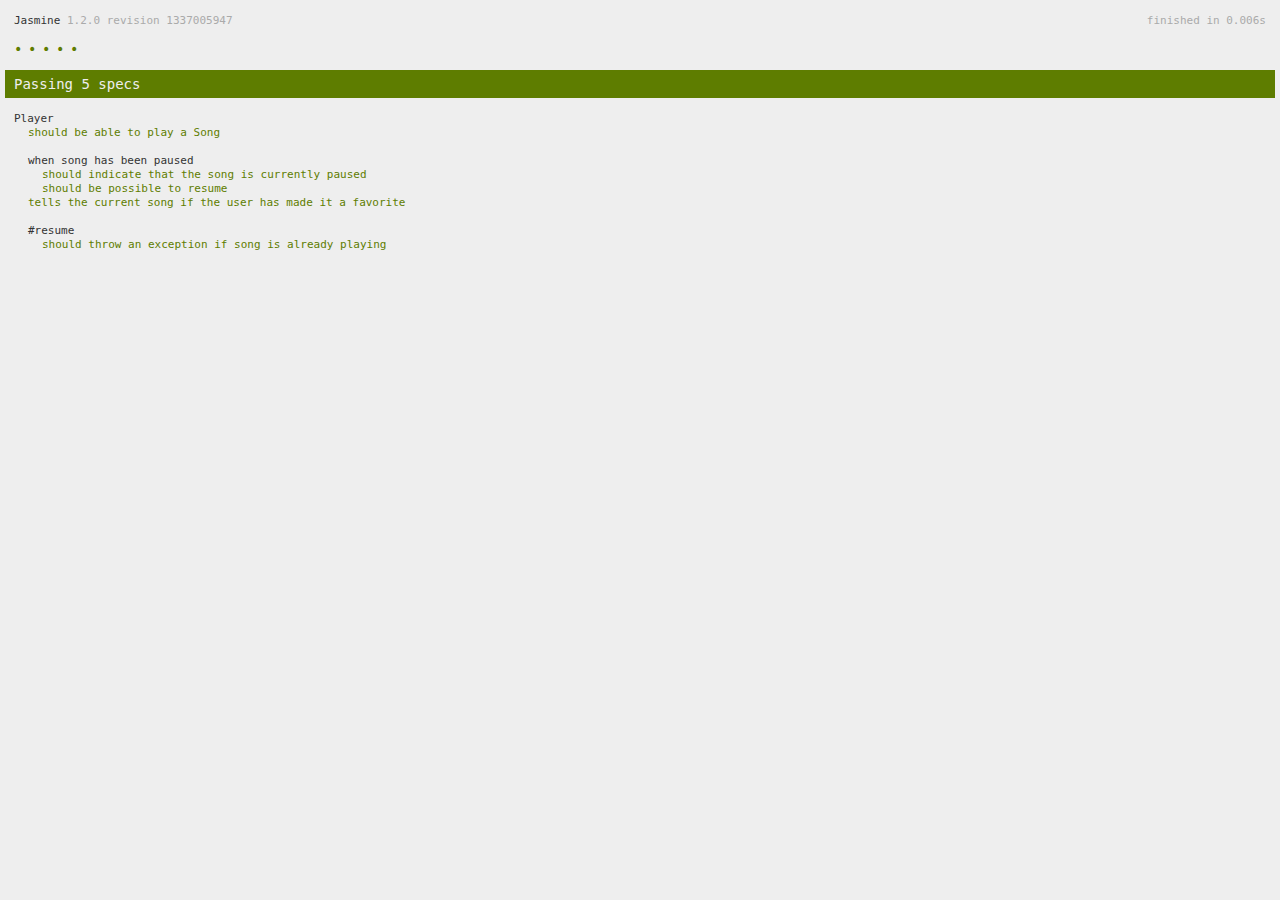
==== test/SpecRunner.html @ dfcf87a9 "adding jasmine lib" ====
<!DOCTYPE HTML PUBLIC "-//W3C//DTD HTML 4.01 Transitional//EN"
  "http://www.w3.org/TR/html4/loose.dtd">
<html>
<head>
  <title>Jasmine Spec Runner</title>

  <link rel="shortcut icon" type="image/png" href="lib/jasmine-1.2.0/jasmine_favicon.png">
  <link rel="stylesheet" type="text/css" href="lib/jasmine-1.2.0/jasmine.css">
  <script type="text/javascript" src="lib/jasmine-1.2.0/jasmine.js"></script>
  <script type="text/javascript" src="lib/jasmine-1.2.0/jasmine-html.js"></script>

  <!-- include source files here... -->
  <script type="text/javascript" src="spec/SpecHelper.js"></script>
  <script type="text/javascript" src="spec/PlayerSpec.js"></script>

  <!-- include spec files here... -->
  <script type="text/javascript" src="src/Player.js"></script>
  <script type="text/javascript" src="src/Song.js"></script>

  <script type="text/javascript">
    (function() {
      var jasmineEnv = jasmine.getEnv();
      jasmineEnv.updateInterval = 1000;

      var htmlReporter = new jasmine.HtmlReporter();

      jasmineEnv.addReporter(htmlReporter);

      jasmineEnv.specFilter = function(spec) {
        return htmlReporter.specFilter(spec);
      };

      var currentWindowOnload = window.onload;

      window.onload = function() {
        if (currentWindowOnload) {
          currentWindowOnload();
        }
        execJasmine();
      };

      function execJasmine() {
        jasmineEnv.execute();
      }

    })();
  </script>

</head>

<body>
</body>
</html>
---- test/lib/jasmine-1.2.0/jasmine.css ----
body { background-color: #eeeeee; padding: 0; margin: 5px; overflow-y: scroll; }

#HTMLReporter { font-size: 11px; font-family: Monaco, "Lucida Console", monospace; line-height: 14px; color: #333333; }
#HTMLReporter a { text-decoration: none; }
#HTMLReporter a:hover { text-decoration: underline; }
#HTMLReporter p, #HTMLReporter h1, #HTMLReporter h2, #HTMLReporter h3, #HTMLReporter h4, #HTMLReporter h5, #HTMLReporter h6 { margin: 0; line-height: 14px; }
#HTMLReporter .banner, #HTMLReporter .symbolSummary, #HTMLReporter .summary, #HTMLReporter .resultMessage, #HTMLReporter .specDetail .description, #HTMLReporter .alert .bar, #HTMLReporter .stackTrace { padding-left: 9px; padding-right: 9px; }
#HTMLReporter #jasmine_content { position: fixed; right: 100%; }
#HTMLReporter .version { color: #aaaaaa; }
#HTMLReporter .banner { margin-top: 14px; }
#HTMLReporter .duration { color: #aaaaaa; float: right; }
#HTMLReporter .symbolSummary { overflow: hidden; *zoom: 1; margin: 14px 0; }
#HTMLReporter .symbolSummary li { display: block; float: left; height: 7px; width: 14px; margin-bottom: 7px; font-size: 16px; }
#HTMLReporter .symbolSummary li.passed { font-size: 14px; }
#HTMLReporter .symbolSummary li.passed:before { color: #5e7d00; content: "\02022"; }
#HTMLReporter .symbolSummary li.failed { line-height: 9px; }
#HTMLReporter .symbolSummary li.failed:before { color: #b03911; content: "x"; font-weight: bold; margin-left: -1px; }
#HTMLReporter .symbolSummary li.skipped { font-size: 14px; }
#HTMLReporter .symbolSummary li.skipped:before { color: #bababa; content: "\02022"; }
#HTMLReporter .symbolSummary li.pending { line-height: 11px; }
#HTMLReporter .symbolSummary li.pending:before { color: #aaaaaa; content: "-"; }
#HTMLReporter .bar { line-height: 28px; font-size: 14px; display: block; color: #eee; }
#HTMLReporter .runningAlert { background-color: #666666; }
#HTMLReporter .skippedAlert { background-color: #aaaaaa; }
#HTMLReporter .skippedAlert:first-child { background-color: #333333; }
#HTMLReporter .skippedAlert:hover { text-decoration: none; color: white; text-decoration: underline; }
#HTMLReporter .passingAlert { background-color: #a6b779; }
#HTMLReporter .passingAlert:first-child { background-color: #5e7d00; }
#HTMLReporter .failingAlert { background-color: #cf867e; }
#HTMLReporter .failingAlert:first-child { background-color: #b03911; }
#HTMLReporter .results { margin-top: 14px; }
#HTMLReporter #details { display: none; }
#HTMLReporter .resultsMenu, #HTMLReporter .resultsMenu a { background-color: #fff; color: #333333; }
#HTMLReporter.showDetails .summaryMenuItem { font-weight: normal; text-decoration: inherit; }
#HTMLReporter.showDetails .summaryMenuItem:hover { text-decoration: underline; }
#HTMLReporter.showDetails .detailsMenuItem { font-weight: bold; text-decoration: underline; }
#HTMLReporter.showDetails .summary { display: none; }
#HTMLReporter.showDetails #details { display: block; }
#HTMLReporter .summaryMenuItem { font-weight: bold; text-decoration: underline; }
#HTMLReporter .summary { margin-top: 14px; }
#HTMLReporter .summary .suite .suite, #HTMLReporter .summary .specSummary { margin-left: 14px; }
#HTMLReporter .summary .specSummary.passed a { color: #5e7d00; }
#HTMLReporter .summary .specSummary.failed a { color: #b03911; }
#HTMLReporter .description + .suite { margin-top: 0; }
#HTMLReporter .suite { margin-top: 14px; }
#HTMLReporter .suite a { color: #333333; }
#HTMLReporter #details .specDetail { margin-bottom: 28px; }
#HTMLReporter #details .specDetail .description { display: block; color: white; background-color: #b03911; }
#HTMLReporter .resultMessage { padding-top: 14px; color: #333333; }
#HTMLReporter .resultMessage span.result { display: block; }
#HTMLReporter .stackTrace { margin: 5px 0 0 0; max-height: 224px; overflow: auto; line-height: 18px; color: #666666; border: 1px solid #ddd; background: white; white-space: pre; }

#TrivialReporter { padding: 8px 13px; position: absolute; top: 0; bottom: 0; left: 0; right: 0; overflow-y: scroll; background-color: white; font-family: "Helvetica Neue Light", "Lucida Grande", "Calibri", "Arial", sans-serif; /*.resultMessage {*/ /*white-space: pre;*/ /*}*/ }
#TrivialReporter a:visited, #TrivialReporter a { color: #303; }
#TrivialReporter a:hover, #TrivialReporter a:active { color: blue; }
#TrivialReporter .run_spec { float: right; padding-right: 5px; font-size: .8em; text-decoration: none; }
#TrivialReporter .banner { color: #303; background-color: #fef; padding: 5px; }
#TrivialReporter .logo { float: left; font-size: 1.1em; padding-left: 5px; }
#TrivialReporter .logo .version { font-size: .6em; padding-left: 1em; }
#TrivialReporter .runner.running { background-color: yellow; }
#TrivialReporter .options { text-align: right; font-size: .8em; }
#TrivialReporter .suite { border: 1px outset gray; margin: 5px 0; padding-left: 1em; }
#TrivialReporter .suite .suite { margin: 5px; }
#TrivialReporter .suite.passed { background-color: #dfd; }
#TrivialReporter .suite.failed { background-color: #fdd; }
#TrivialReporter .spec { margin: 5px; padding-left: 1em; clear: both; }
#TrivialReporter .spec.failed, #TrivialReporter .spec.passed, #TrivialReporter .spec.skipped { padding-bottom: 5px; border: 1px solid gray; }
#TrivialReporter .spec.failed { background-color: #fbb; border-color: red; }
#TrivialReporter .spec.passed { background-color: #bfb; border-color: green; }
#TrivialReporter .spec.skipped { background-color: #bbb; }
#TrivialReporter .messages { border-left: 1px dashed gray; padding-left: 1em; padding-right: 1em; }
#TrivialReporter .passed { background-color: #cfc; display: none; }
#TrivialReporter .failed { background-color: #fbb; }
#TrivialReporter .skipped { color: #777; background-color: #eee; display: none; }
#TrivialReporter .resultMessage span.result { display: block; line-height: 2em; color: black; }
#TrivialReporter .resultMessage .mismatch { color: black; }
#TrivialReporter .stackTrace { white-space: pre; font-size: .8em; margin-left: 10px; max-height: 5em; overflow: auto; border: 1px inset red; padding: 1em; background: #eef; }
#TrivialReporter .finished-at { padding-left: 1em; font-size: .6em; }
#TrivialReporter.show-passed .passed, #TrivialReporter.show-skipped .skipped { display: block; }
#TrivialReporter #jasmine_content { position: fixed; right: 100%; }
#TrivialReporter .runner { border: 1px solid gray; display: block; margin: 5px 0; padding: 2px 0 2px 10px; }
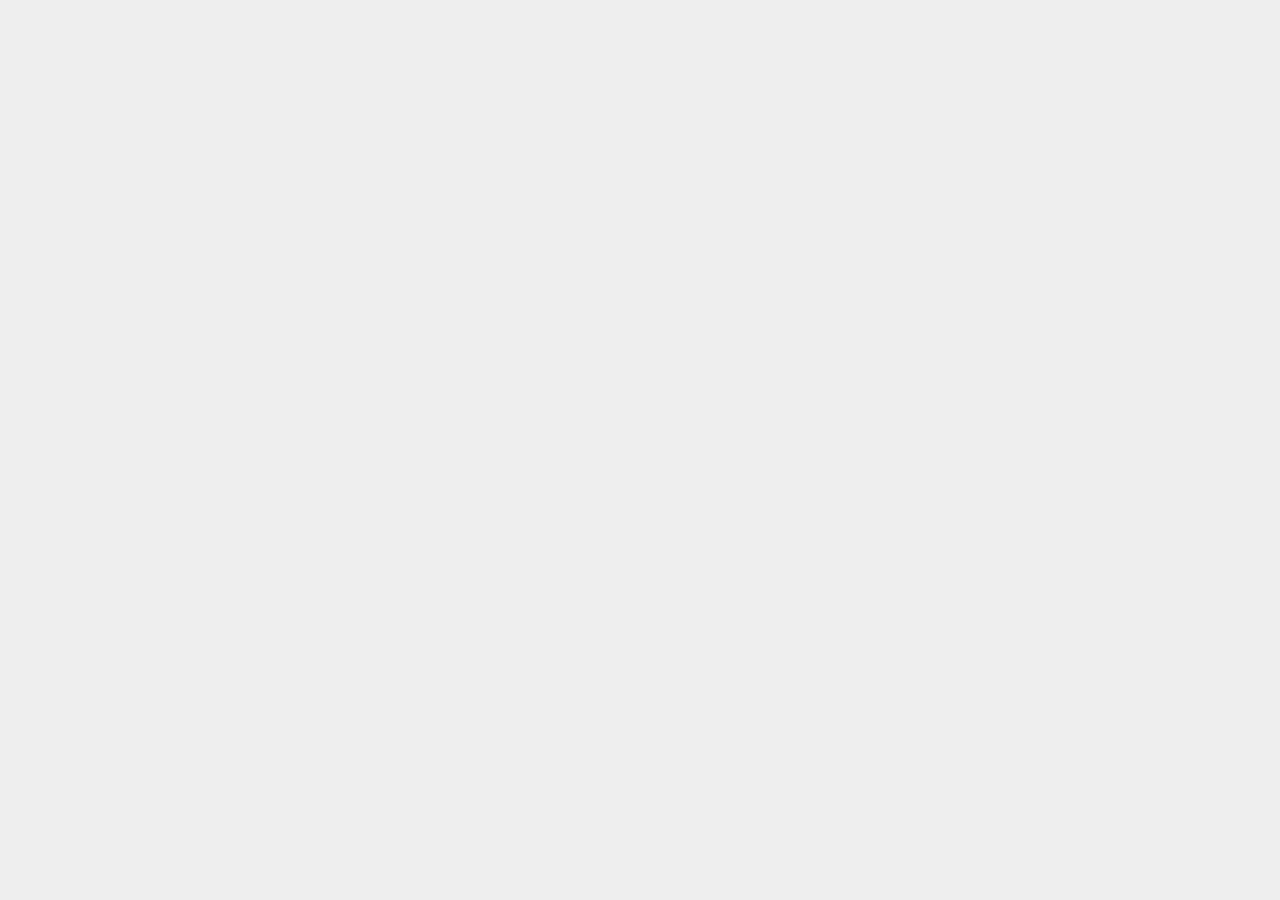
==== commit 02d32faf: "creating specrunner" ====
--- a/test/SpecRunner.html
+++ b/test/SpecRunner.html
@@ -10,12 +10,10 @@
   <script type="text/javascript" src="lib/jasmine-1.2.0/jasmine-html.js"></script>
 
   <!-- include source files here... -->
-  <script type="text/javascript" src="spec/SpecHelper.js"></script>
-  <script type="text/javascript" src="spec/PlayerSpec.js"></script>
+  <script type="text/javascript" src="spec/BetterMath.spec.js"></script>
 
   <!-- include spec files here... -->
-  <script type="text/javascript" src="src/Player.js"></script>
-  <script type="text/javascript" src="src/Song.js"></script>
+  <script type="text/javascript" src="../BetterMath.js"></script>
 
   <script type="text/javascript">
     (function() {
